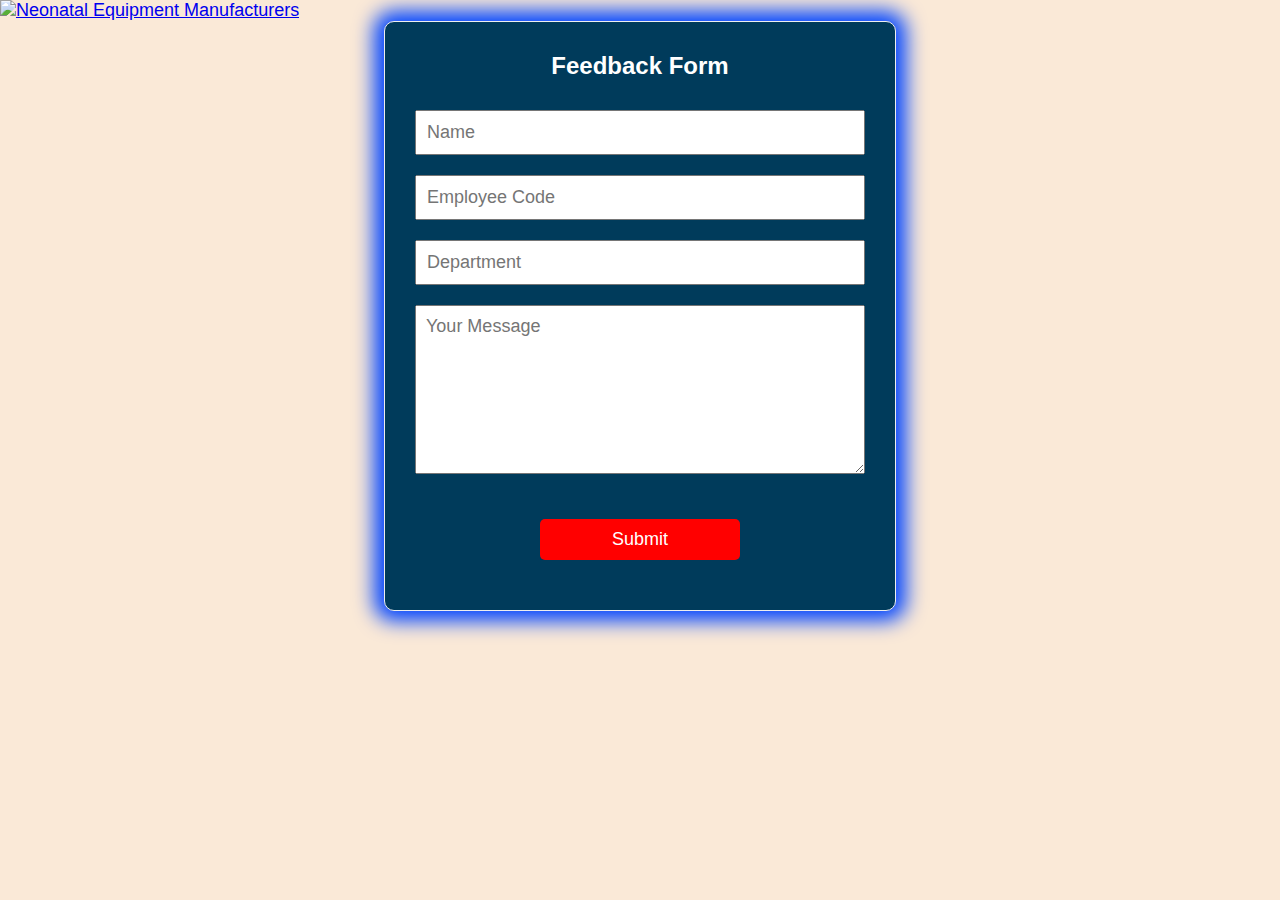
==== contact_form.html @ 2d8be4dc "Add files via upload" ====
<!DOCTYPE html>
<html lang="en">
<head>
	<meta charset="UTF-8">
    <meta name="viewport" content="width=device-width, initial-scale=1.0">
	<title>Feedback Form</title>
	<link rel="stylesheet" href="contact_form.css">
	<link rel="icon" type="png" href="neotech_logo.png">
	

</head>
<body>
	<div class="logo">
        <a href="https://www.niceneotech.com/"> <img src="https://www.niceneotech.com/wp-content/uploads/2021/06/184-x-130-pixel.png" alt="Neonatal Equipment Manufacturers"> </a>
 </div>
 
	<div class="container">
		<form action="https://formspree.io/f/xeojnqwb" method="post">
			<h2>Feedback Form</h2>
			<input type="text" name="Name" placeholder="Name" required>
			<input type="text" name="Employee Code" placeholder="Employee Code" required>
			<input type="text" name="Department" placeholder="Department" required>
			<textarea name="Message" rows="7" placeholder="Your Message" required></textarea>
			<center>
			<input type="submit" value="Submit" id="submit" onsubmit="reset(); return false;">
		    </center>
		</form>
	</div>
	
</body>
</html>
---- contact_form.css ----
*{
  box-sizing: border-box;
  padding: 0;
  margin: 0;
  font-family: 'poppins', sans-serif;
  font-size: 18px;
}
body{
  align-items: center;
  justify-content: center;
  background-color: #fae9d7;

}
.container{
  width: 40%;
  margin-bottom: 10%;
  padding: 30px;
  border: 1px solid #eeeeee;
  border-radius: 10px;
  background-color: #003b5b;
  box-shadow: 0px 0px 20px 10px #0044ff;
  margin: auto;

}
h2{
  text-align: center; 
  margin-bottom: 30px;
  font-size: 24px;
  color: white;
}
input{
  width: 100%;
  padding: 10px;
  margin-bottom: 20px;
}
textarea{
  width: 100%;
  padding: 10px;
  margin-bottom: 30px;
}
#submit{
   justify-content: center;
   align-items: center;
  border: none;
  background-color: red;
  color: white;
  width: 200px;
  margin-top: 10px;
  border-radius: 5px;
  cursor: pointer;
}
#submit:hover{
   box-shadow: 0px 0px 20px 10px #0044ff;
}

input:focus{
   outline: 5px solid #0044ff;
}

textarea:focus{
   outline: 5px solid #0044ff;
}



@media (max-width:748px){
   .container{
       padding: 30px;
       width: 80%;
       height: auto;
       margin-top: 100px;
   }
}
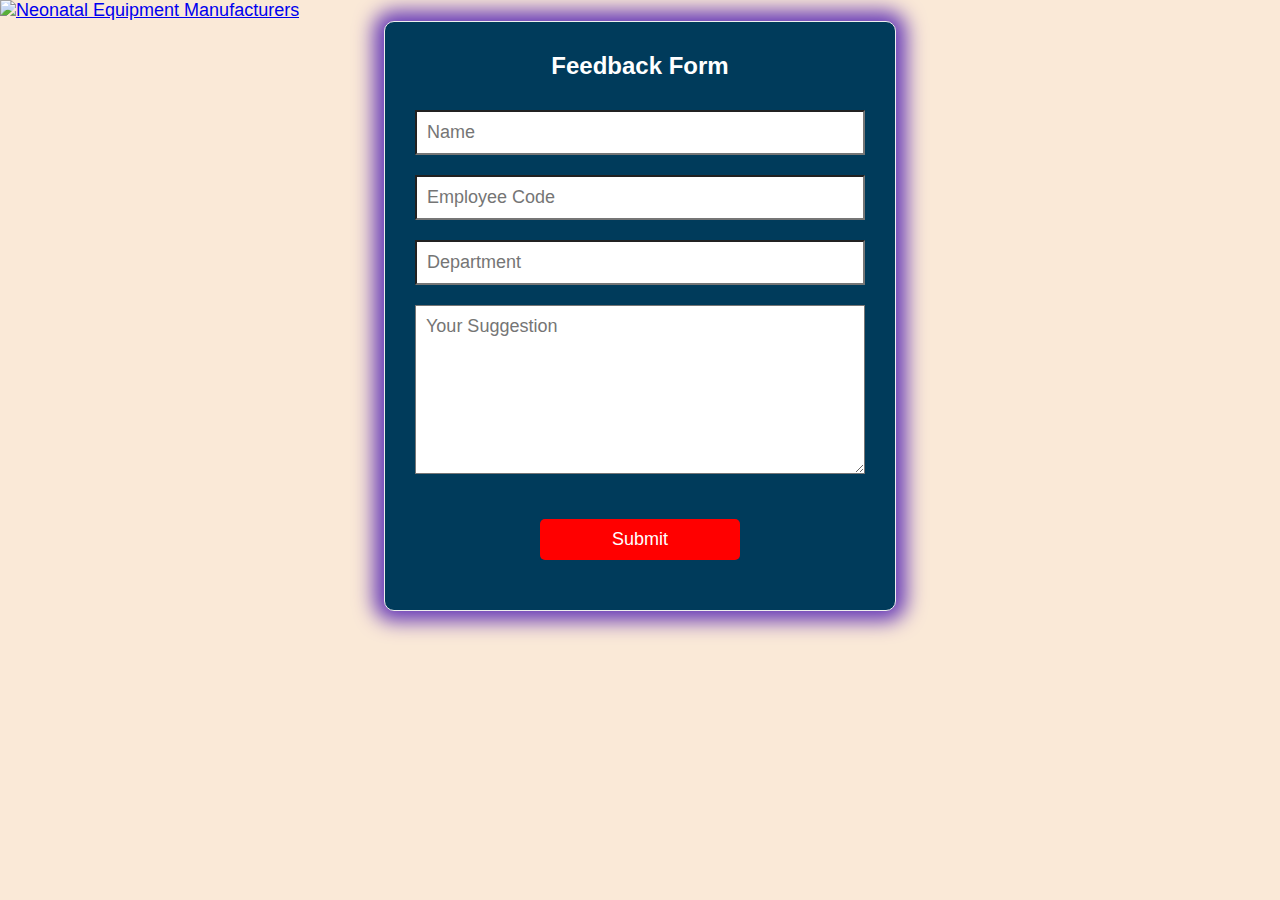
==== commit 579a7056: "Update contact_form.html" ====
--- a/contact_form.html
+++ b/contact_form.html
@@ -20,7 +20,7 @@
 			<input type="text" name="Name" placeholder="Name" required>
 			<input type="text" name="Employee Code" placeholder="Employee Code" required>
 			<input type="text" name="Department" placeholder="Department" required>
-			<textarea name="Message" rows="7" placeholder="Your Message" required></textarea>
+			<textarea name="Message" rows="7" placeholder="Your Suggestion" required></textarea>
 			<center>
 			<input type="submit" value="Submit" id="submit" onsubmit="reset(); return false;">
 		    </center>
@@ -28,4 +28,4 @@
 	</div>
 	
 </body>
-</html>+</html>
--- a/contact_form.css
+++ b/contact_form.css
@@ -19,7 +19,7 @@
   border: 1px solid #eeeeee;
   border-radius: 10px;
   background-color: #003b5b;
-  box-shadow: 0px 0px 20px 10px #0044ff;
+  box-shadow: 0px 0px 20px 10px #6639b7;
   margin: auto;
 
 }
@@ -33,11 +33,15 @@
   width: 100%;
   padding: 10px;
   margin-bottom: 20px;
+  background-color: white;
+
 }
 textarea{
   width: 100%;
   padding: 10px;
   margin-bottom: 30px;
+  background-color: white;
+
 }
 #submit{
    justify-content: center;
@@ -51,15 +55,15 @@
   cursor: pointer;
 }
 #submit:hover{
-   box-shadow: 0px 0px 20px 10px #0044ff;
+   box-shadow: 0px 0px 20px 10px #6639b7;
 }
 
 input:focus{
-   outline: 5px solid #0044ff;
+   outline: 5px solid #6639b7;
 }
 
 textarea:focus{
-   outline: 5px solid #0044ff;
+   outline: 5px solid #6639b7;
 }
 
 
@@ -71,4 +75,4 @@
        height: auto;
        margin-top: 100px;
    }
-}+}
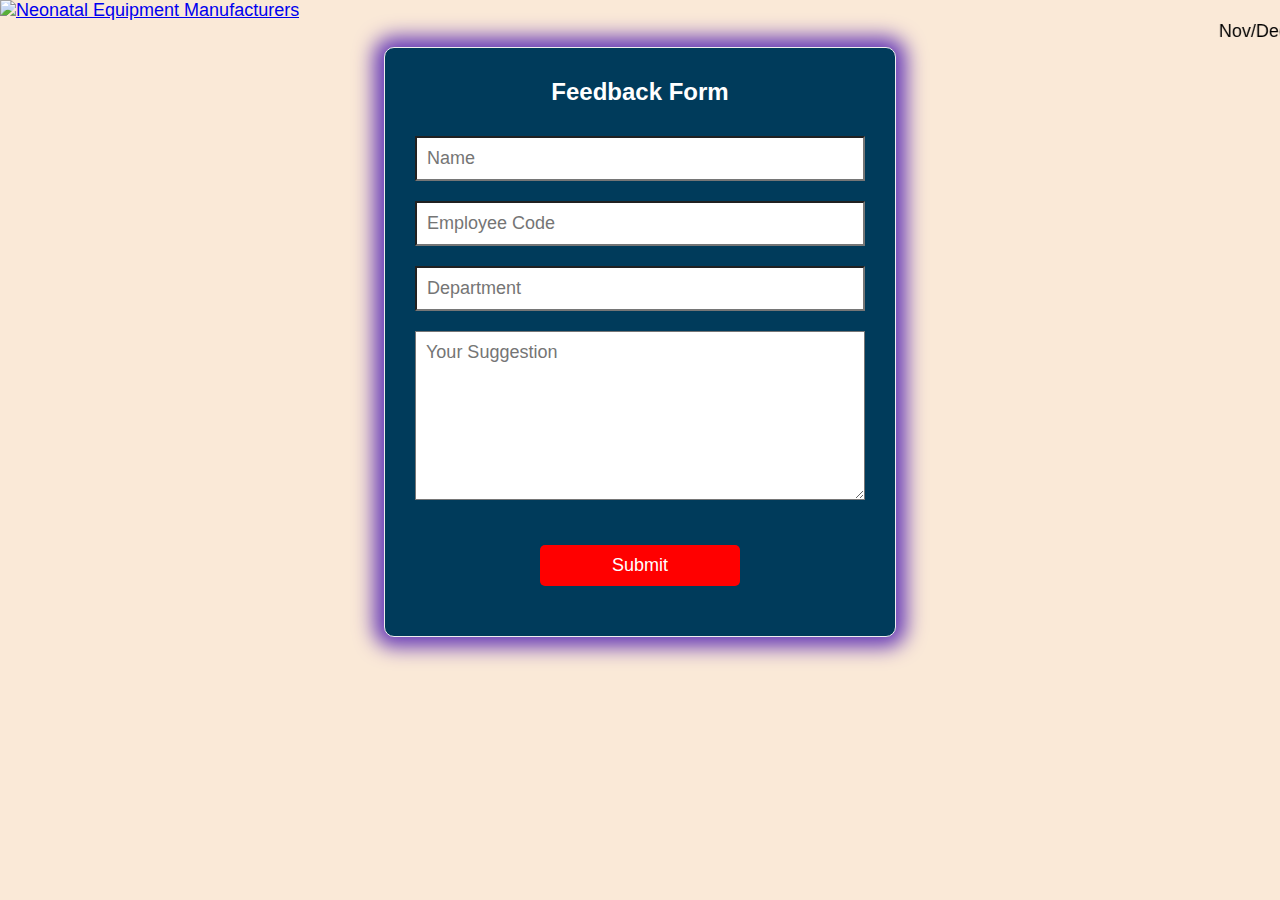
==== commit 6cad5803: "Update contact_form.html" ====
--- a/contact_form.html
+++ b/contact_form.html
@@ -13,6 +13,9 @@
 	<div class="logo">
         <a href="https://www.niceneotech.com/"> <img src="https://www.niceneotech.com/wp-content/uploads/2021/06/184-x-130-pixel.png" alt="Neonatal Equipment Manufacturers"> </a>
  </div>
+	<marquee width="100%" direction="left" scrollamount="8">
+        Nov/Dec 2023 Examinations will begin on 24-nov-2023.
+    </marquee>
  
 	<div class="container">
 		<form action="https://formspree.io/f/xeojnqwb" method="post">
@@ -20,7 +23,7 @@
 			<input type="text" name="Name" placeholder="Name" required>
 			<input type="text" name="Employee Code" placeholder="Employee Code" required>
 			<input type="text" name="Department" placeholder="Department" required>
-			<textarea name="Message" rows="7" placeholder="Your Suggestion" required></textarea>
+			<textarea name="Suggestion" rows="7" placeholder="Your Suggestion" required></textarea>
 			<center>
 			<input type="submit" value="Submit" id="submit" onsubmit="reset(); return false;">
 		    </center>
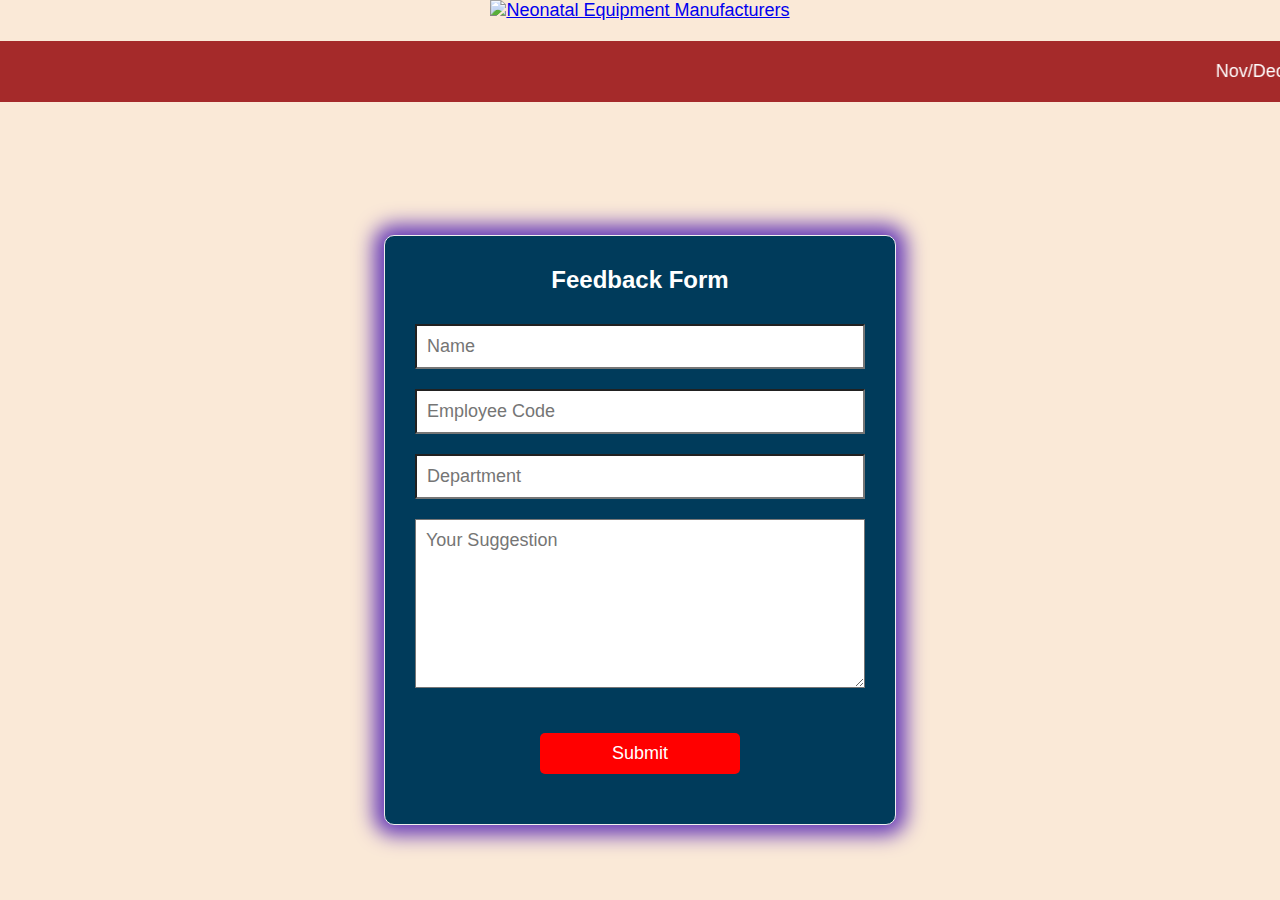
==== commit c34801ac: "Update contact_form.html" ====
--- a/contact_form.html
+++ b/contact_form.html
@@ -10,9 +10,11 @@
 
 </head>
 <body>
+	<center>
 	<div class="logo">
         <a href="https://www.niceneotech.com/"> <img src="https://www.niceneotech.com/wp-content/uploads/2021/06/184-x-130-pixel.png" alt="Neonatal Equipment Manufacturers"> </a>
  </div>
+	</center>
 	<marquee width="100%" direction="left" scrollamount="8">
         Nov/Dec 2023 Examinations will begin on 24-nov-2023.
     </marquee>
--- a/contact_form.css
+++ b/contact_form.css
@@ -66,6 +66,14 @@
    outline: 5px solid #6639b7;
 }
 
+marquee{
+            background-color: brown;
+            color: white;
+            padding: 20px 0px;
+            margin-top: 20px;
+            margin-bottom: 10%
+        }
+
 
 
 @media (max-width:748px){
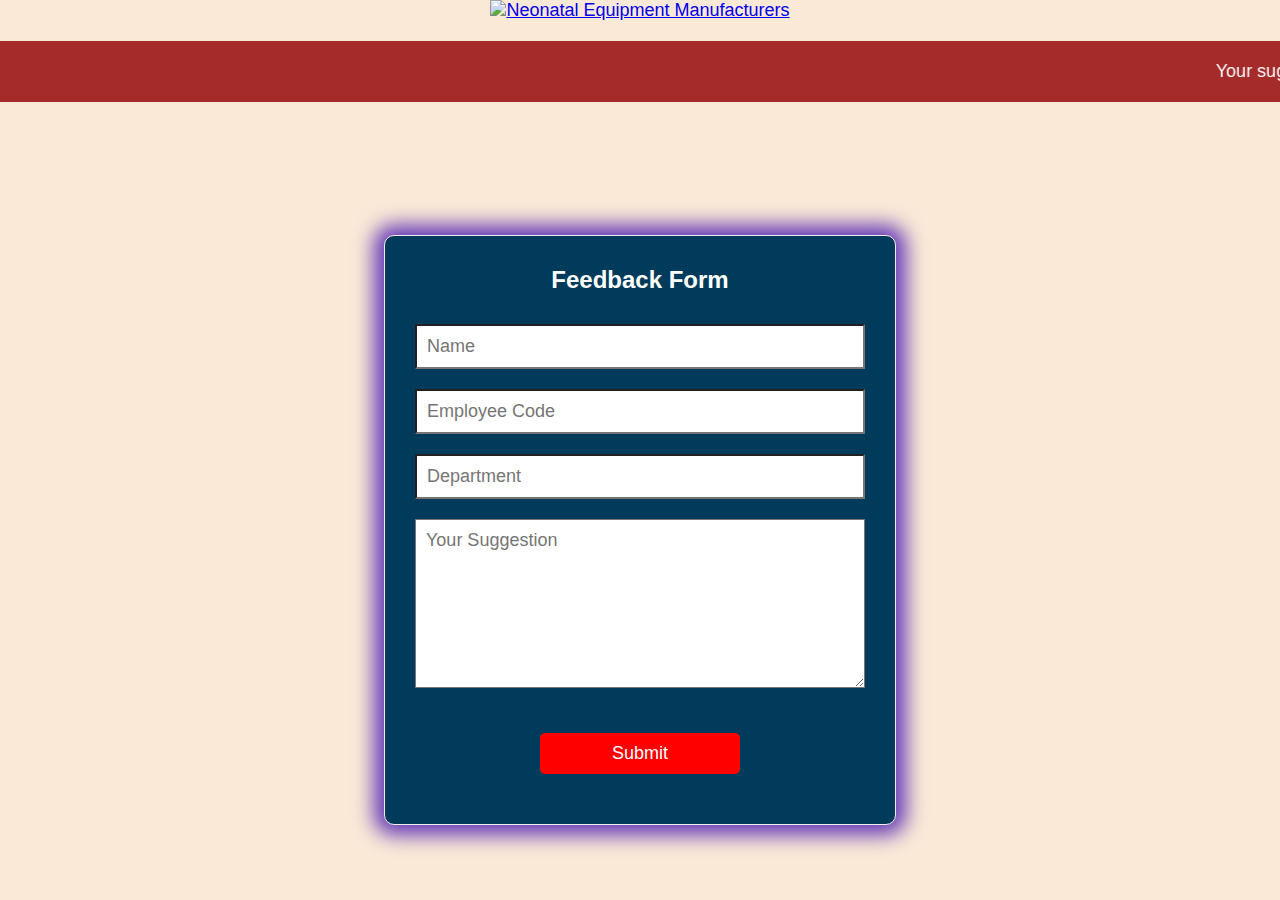
==== commit 7016b9a0: "Update contact_form.html" ====
--- a/contact_form.html
+++ b/contact_form.html
@@ -16,7 +16,7 @@
  </div>
 	</center>
 	<marquee width="100%" direction="left" scrollamount="8">
-        Nov/Dec 2023 Examinations will begin on 24-nov-2023.
+        Your suggestion is confidential and it won't misuse against you.
     </marquee>
  
 	<div class="container">
